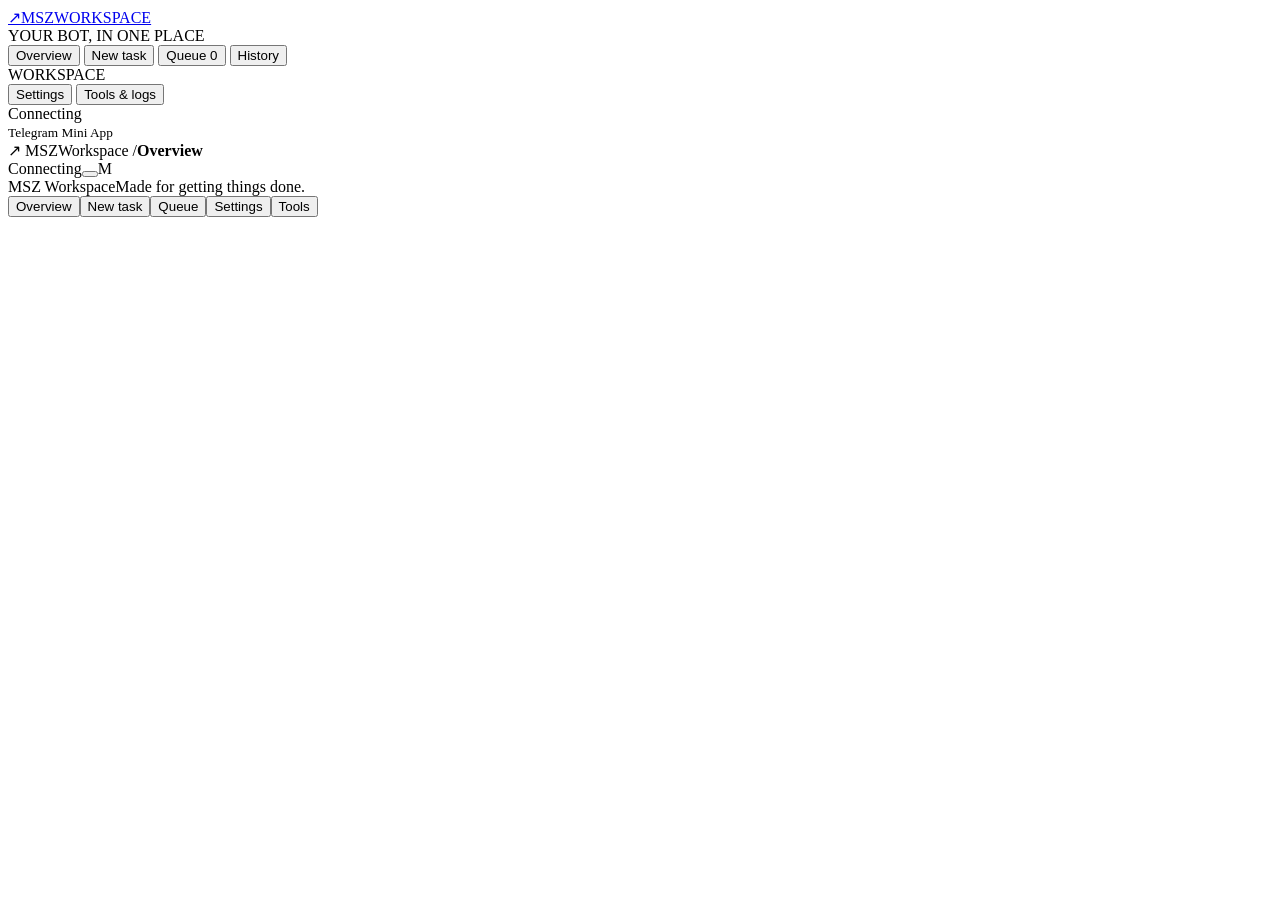
==== heroku_bot/miniapp_static/index.html @ d12360d0 "Add Telegram Mini App workspace with shared task queues and live progress" ====
<!doctype html>
<html lang="en">
  <head>
    <meta charset="utf-8" />
    <meta
      name="viewport"
      content="width=device-width,initial-scale=1,viewport-fit=cover"
    />
    <meta name="theme-color" content="#10141d" />
    <title>MSZ Workspace</title>
    <link
      rel="icon"
      href="data:image/svg+xml,%3Csvg xmlns='http://www.w3.org/2000/svg' viewBox='0 0 40 40'%3E%3Crect width='40' height='40' rx='12' fill='%237bddba'/%3E%3Cpath d='M12 28 28 12M12 12h16v16' stroke='%2310141d' fill='none' stroke-width='3'/%3E%3C/svg%3E"
    />
    <script src="/assets/telegram-web-app.js"></script>
    <link rel="stylesheet" href="/assets/app.css" />
    <script defer src="/assets/app.js"></script>
  </head>
  <body>
    <aside class="sidebar">
      <a class="brand" href="#dashboard"
        ><span class="brand-icon">↗</span
        ><span>MSZ<span class="brand-sub">WORKSPACE</span></span></a
      >
      <div class="workspace-tag">
        <span class="live-dot"></span> YOUR BOT, IN ONE PLACE
      </div>
      <nav aria-label="Main navigation">
        <button data-view="dashboard" class="nav-item active">
          <span data-icon="grid"></span>Overview
        </button>
        <button data-view="create" class="nav-item">
          <span data-icon="plus"></span>New task
        </button>
        <button data-view="queue" class="nav-item">
          <span data-icon="layers"></span>Queue
          <span id="queue-count" class="count">0</span>
        </button>
        <button data-view="history" class="nav-item">
          <span data-icon="clock"></span>History
        </button>
        <div class="nav-label">WORKSPACE</div>
        <button data-view="settings" class="nav-item">
          <span data-icon="settings"></span>Settings
        </button>
        <button data-view="tools" class="nav-item">
          <span data-icon="terminal"></span>Tools & logs
        </button>
      </nav>
      <div class="sidebar-foot">
        <div class="online">
          <span class="live-dot"></span><span id="connection">Connecting</span>
        </div>
        <small>Telegram Mini App</small>
      </div>
    </aside>
    <div class="shell">
      <header class="topbar">
        <div class="crumb">
          <span class="mobile-brand">↗ MSZ</span
          ><span class="desktop-crumb">Workspace <span>/</span></span
          ><b id="page-name">Overview</b>
        </div>
        <div class="topbar-right">
          <span class="live-label"
            ><span class="live-dot"></span
            ><span id="sync">Connecting</span></span
          ><button
            class="icon-button"
            id="refresh"
            aria-label="Refresh"
            data-icon="refresh"
          ></button
          ><span id="avatar" class="avatar">M</span>
        </div>
      </header>
      <main id="content"></main>
      <footer class="page-footer">
        <span>MSZ Workspace</span><span>Made for getting things done.</span>
      </footer>
    </div>
    <nav class="mobile-nav" aria-label="Mobile navigation">
      <button data-view="dashboard">
        <span data-icon="grid"></span>Overview</button
      ><button data-view="create"><span data-icon="plus"></span>New task</button
      ><button data-view="queue"><span data-icon="layers"></span>Queue</button
      ><button data-view="settings">
        <span data-icon="settings"></span>Settings</button
      ><button data-view="tools">
        <span data-icon="terminal"></span>Tools
      </button>
    </nav>
    <div id="toasts" role="status" aria-live="polite"></div>
    <dialog id="detail">
      <button
        class="icon-button dialog-close"
        aria-label="Close task details"
        data-icon="close"
      ></button>
      <div id="detail-body"></div>
    </dialog>
    <dialog id="confirm">
      <div class="confirm-icon" data-icon="alert"></div>
      <h2 id="confirm-title">Confirm action</h2>
      <p id="confirm-text"></p>
      <div class="button-row">
        <button class="button secondary" id="confirm-no">Keep it</button
        ><button class="button danger" id="confirm-yes">Confirm</button>
      </div>
    </dialog>
  </body>
</html>
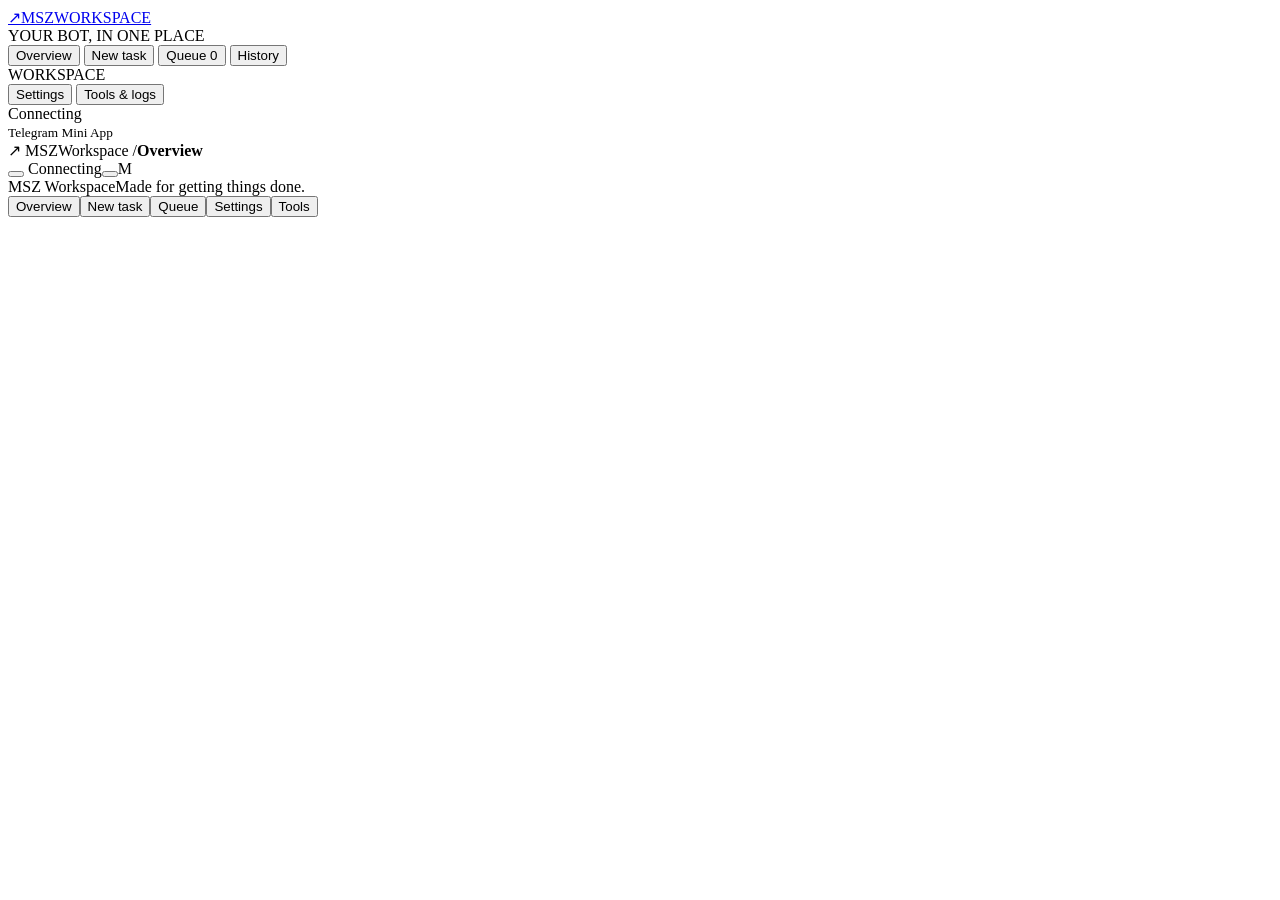
==== commit 4eaca37a: "Add persistent light and dark themes to Telegram Mini App" ====
--- a/heroku_bot/miniapp_static/index.html
+++ b/heroku_bot/miniapp_static/index.html
@@ -13,6 +13,7 @@
       href="data:image/svg+xml,%3Csvg xmlns='http://www.w3.org/2000/svg' viewBox='0 0 40 40'%3E%3Crect width='40' height='40' rx='12' fill='%237bddba'/%3E%3Cpath d='M12 28 28 12M12 12h16v16' stroke='%2310141d' fill='none' stroke-width='3'/%3E%3C/svg%3E"
     />
     <script src="/assets/telegram-web-app.js"></script>
+    <script src="/assets/theme.js"></script>
     <link rel="stylesheet" href="/assets/app.css" />
     <script defer src="/assets/app.js"></script>
   </head>
@@ -62,6 +63,12 @@
           ><b id="page-name">Overview</b>
         </div>
         <div class="topbar-right">
+          <button
+            class="icon-button theme-toggle"
+            id="theme-toggle"
+            aria-label="Switch theme"
+            data-icon="sun"
+          ></button>
           <span class="live-label"
             ><span class="live-dot"></span
             ><span id="sync">Connecting</span></span
